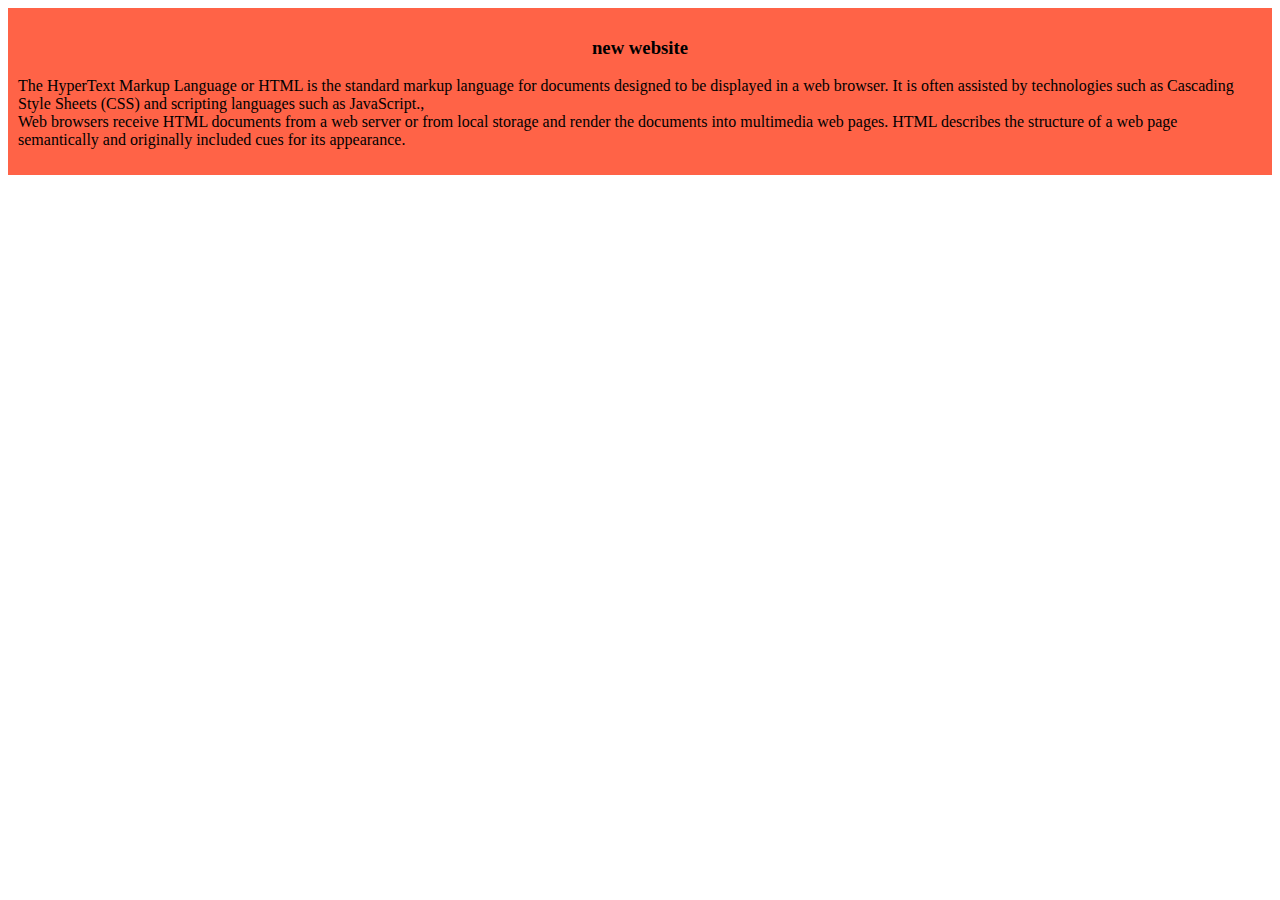
==== my second website/index.html @ f71e4bad "added second file" ====
<!DOCTYPE html>
<html lang="en">
<head>
    <meta charset="UTF-8">
    <meta name="viewport" content="width=device-width, initial-scale=1.0">
    <title>my second website</title>
    <link rel="stylesheet" href="styles/blog.css">
</head>
<body>
    <div>
        <h3>new website</h3>
        <P>The HyperText Markup Language or HTML is the standard markup language for documents designed to be displayed in a web browser. It is often assisted by technologies such as Cascading Style Sheets (CSS) and scripting languages such as JavaScript.,<br>

Web browsers receive HTML documents from a web server or from local storage and render the documents into multimedia web pages. HTML describes the structure of a web page semantically and originally included cues for its appearance.</P>
    </div>
</body>
</html>
---- my second website/styles/blog.css ----
div{
    background-color: tomato;
    padding: 10px;
}
h3{
    text-align: center;
    text-shadow: 10px;
}
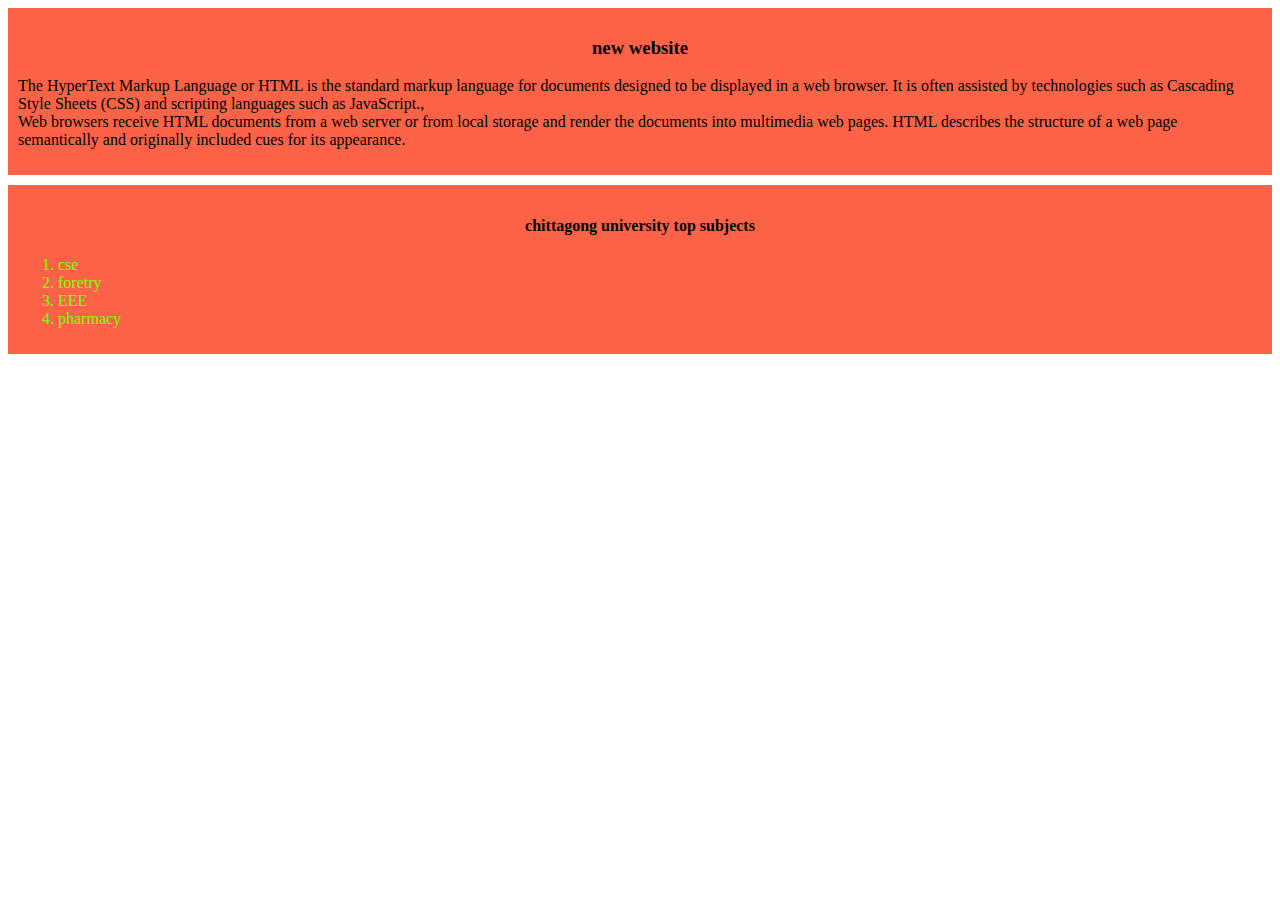
==== commit 5630f722: "added second file" ====
--- a/my second website/index.html
+++ b/my second website/index.html
@@ -13,5 +13,14 @@
 
 Web browsers receive HTML documents from a web server or from local storage and render the documents into multimedia web pages. HTML describes the structure of a web page semantically and originally included cues for its appearance.</P>
     </div>
+<div>
+    <h4>chittagong university top subjects</h4>
+    <ol style="color: chartreuse;">
+        <li>cse</li>
+        <Li>foretry</Li>
+        <li>EEE</li>
+        <li>pharmacy</li>
+    </ol>
+    </div>
 </body>
 </html>--- a/my second website/styles/blog.css
+++ b/my second website/styles/blog.css
@@ -1,8 +1,13 @@
 div{
     background-color: tomato;
     padding: 10px;
+    margin-bottom: 10px;
 }
 h3{
     text-align: center;
     text-shadow: 10px;
 }
+h4{
+    text-align: center;
+
+}